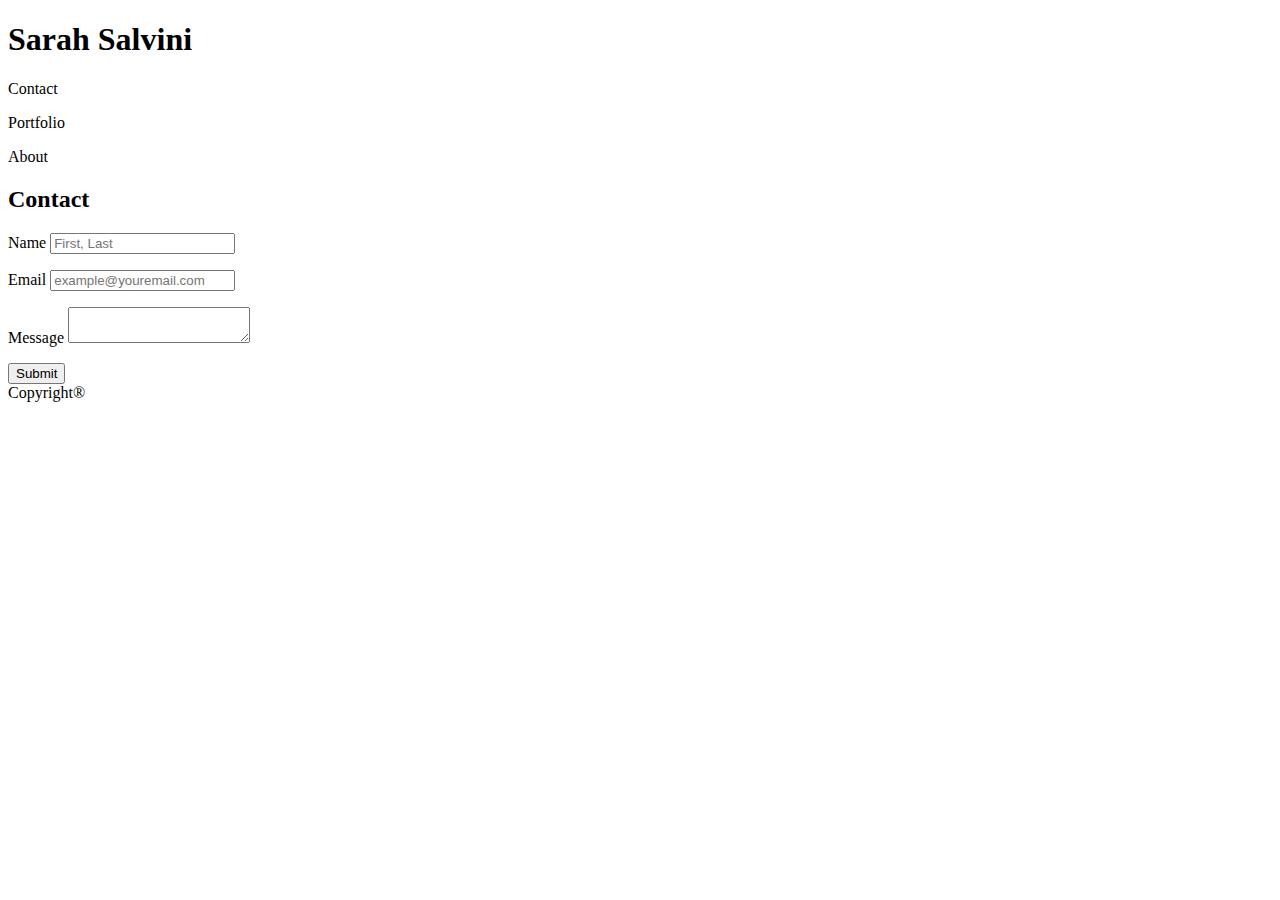
==== contact.html @ 292c4098 "worked on padding in css" ====
<!DOCTYPE html>
<html>

  <head>
      <title>Bootcamp Portfolio</title>
      <link rel="stylesheet" type="text/css" href="assets/css/style.css">
  </head>
  
<body>

    <header id="overhead">
      <h1 id="name">Sarah Salvini</h1>
      <p id="contact">Contact</p>
      <p id="portfolio">Portfolio</p>
      <p id="about">About</p>
    </header>

    <section class="contactContainer">
      <div id="aboutMe"><h2>Contact</h2></div>

      <section class="form">
        <form>
          <p>
              <label for name="name">Name</label>
            <input type="text" name="name2" id="name2" placeholder="First, Last">
           </p> 

          <p>
            <label for name="email">Email</label>
            <input type="text" name="email" id="email" placeholder="example@youremail.com">
            </p>

          <p>
            <label for name="text">Message</label>
            <textarea class="text"></textarea>
            </p>

          <button type="button" class="submit">Submit</button>

        </form>
      </section>

    </section>

    <footer class="footer"> Copyright® </footer>
  </body>
</html>
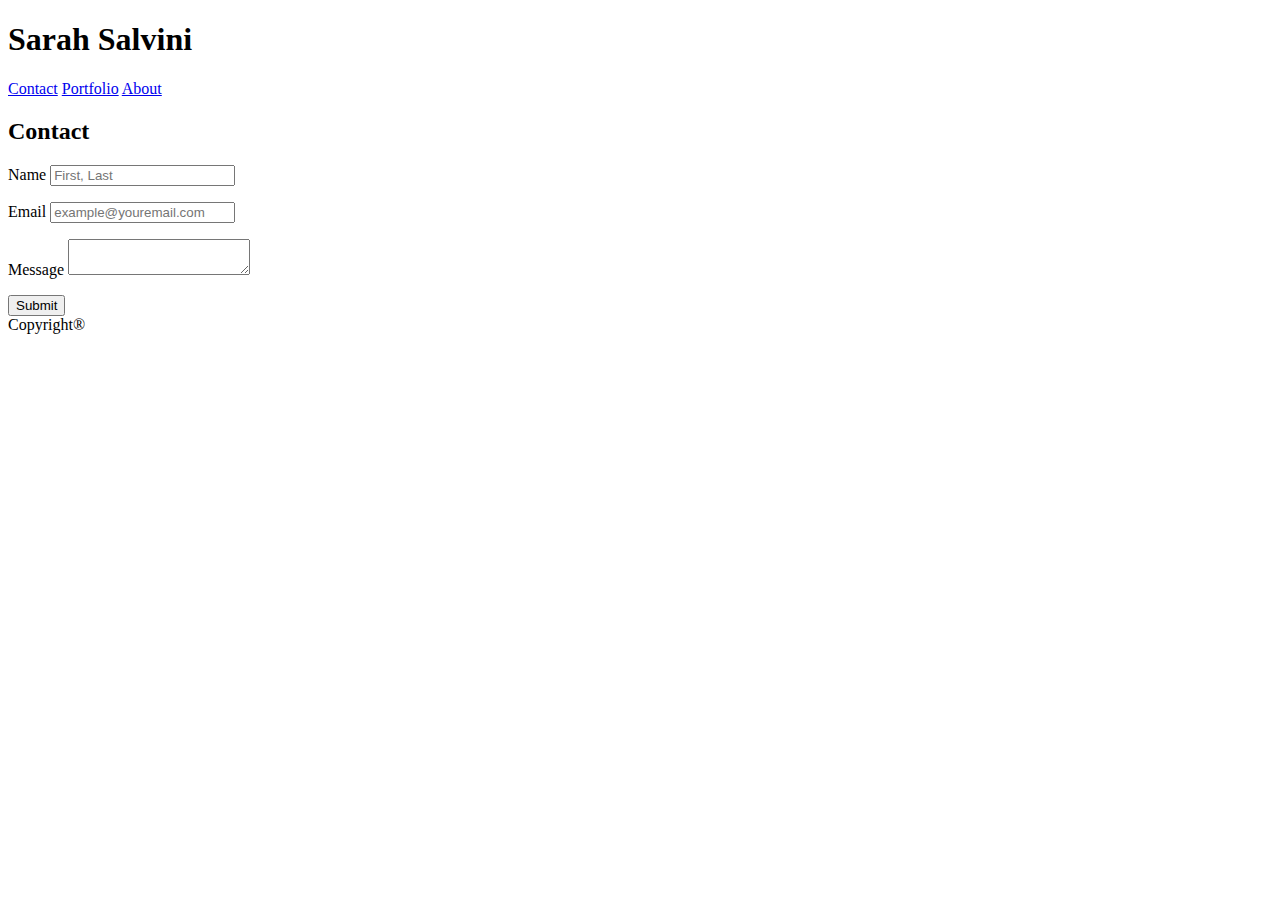
==== commit 178ee28b: "merging to master" ====
--- a/contact.html
+++ b/contact.html
@@ -7,12 +7,11 @@
   </head>
   
 <body>
-
     <header id="overhead">
       <h1 id="name">Sarah Salvini</h1>
-      <p id="contact">Contact</p>
-      <p id="portfolio">Portfolio</p>
-      <p id="about">About</p>
+      <a href="./contact.html" id="contact">Contact</a>
+      <a href="./portfolio.html" id="portfolio">Portfolio</a>
+      <a href="./index.html" id="about">About</a>
     </header>
 
     <section class="contactContainer">
